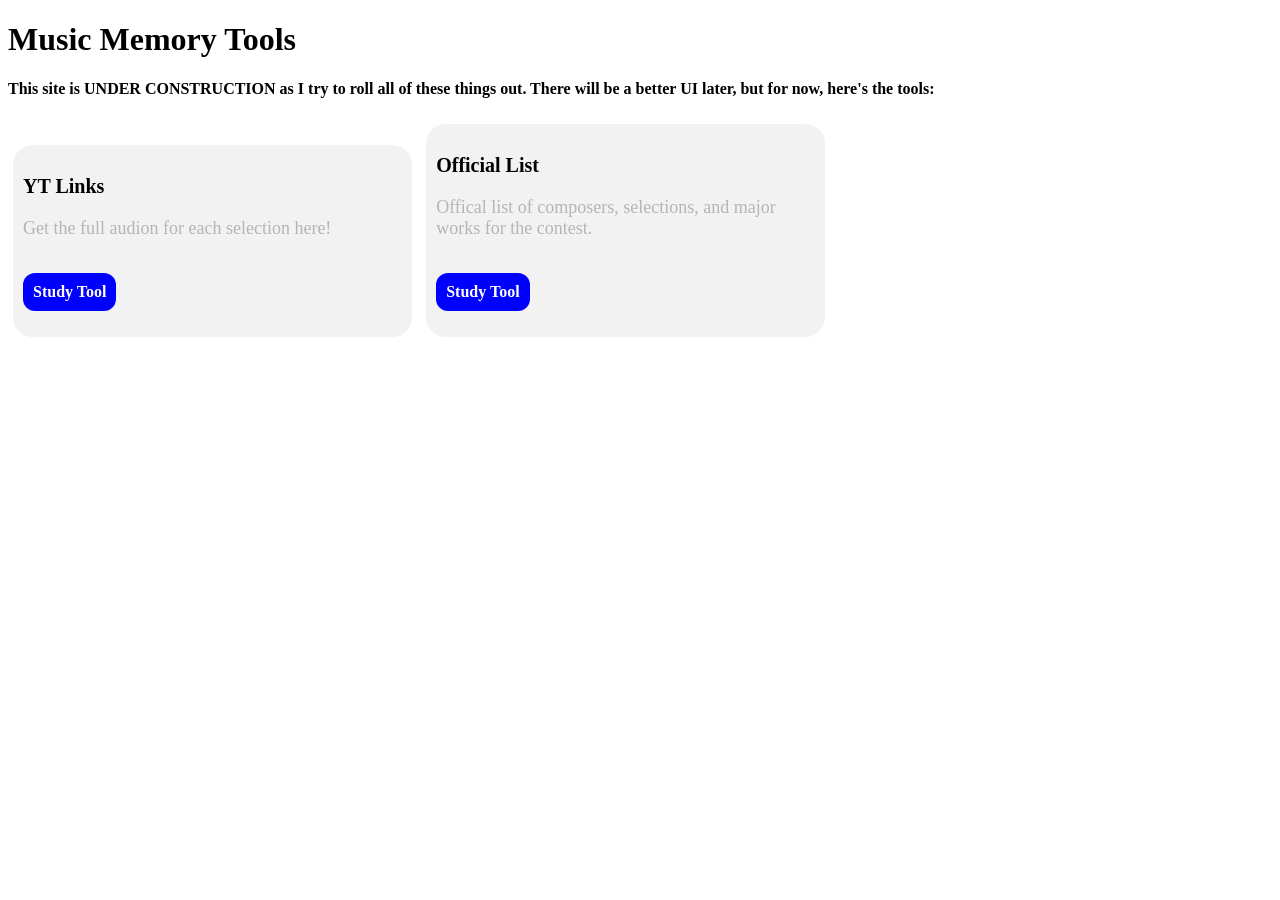
==== index.html @ 7bfa7792 "Update index.html" ====
<!DOCTYPE html>

<html>
    <head>
        <meta charset="utf-8">

        <title>Music Memory Tools</title>
        <link rel="stylesheet" href="/musicmemory/files/css/page-header.css">
        <link rel="stylesheet" href="/musicmemory/files/css/fontawesome.css">
        <style>
            .card {
                text-decoration: none;
                padding: 10px;
                border-radius: 20px;
                background: #f2f2f2;
                transition: 0.2s;
                display: inline-block;
                margin: 5px;
                width: 30%;
                height: 50%;
            }

             .card:hover {
                 background: #f7e7ba;
             }
            
            .name {
                font-weight: bold;
                color: black;
                font-size: 20px;
            }

            .comment {
                color: #b5b5b5;
                font-size: 18px;
            }

            .type {
                display: inline-block;
                padding: 10px;
                border-radius: 12px;
                color: white;
                font-weight: bold;
            }
            .studytool {
                background: blue;
            }
        </style>
    </head>

    <body>
        <header>
            <h1>Music Memory Tools</h1>
        </header>
      <h4>This site is UNDER CONSTRUCTION as I try to roll all of these things out. There will be a better UI later, but for now, here's the tools:</h4>
        <a class = "card" href = "tool/yt.html">
            <p class = "name">YT Links</p>
            <p class = "comment">Get the full audion for each selection here!</p>
            <p class = "type studytool">Study Tool</p>
        </a>
        <a class = "card" href = "tool/list.html">
            <p class = "name">Official List</p>
            <p class = "comment">Offical list of composers, selections, and major works for the contest.</p>
            <p class = "type studytool">Study Tool</p>
        </a>
    </body>

</html>
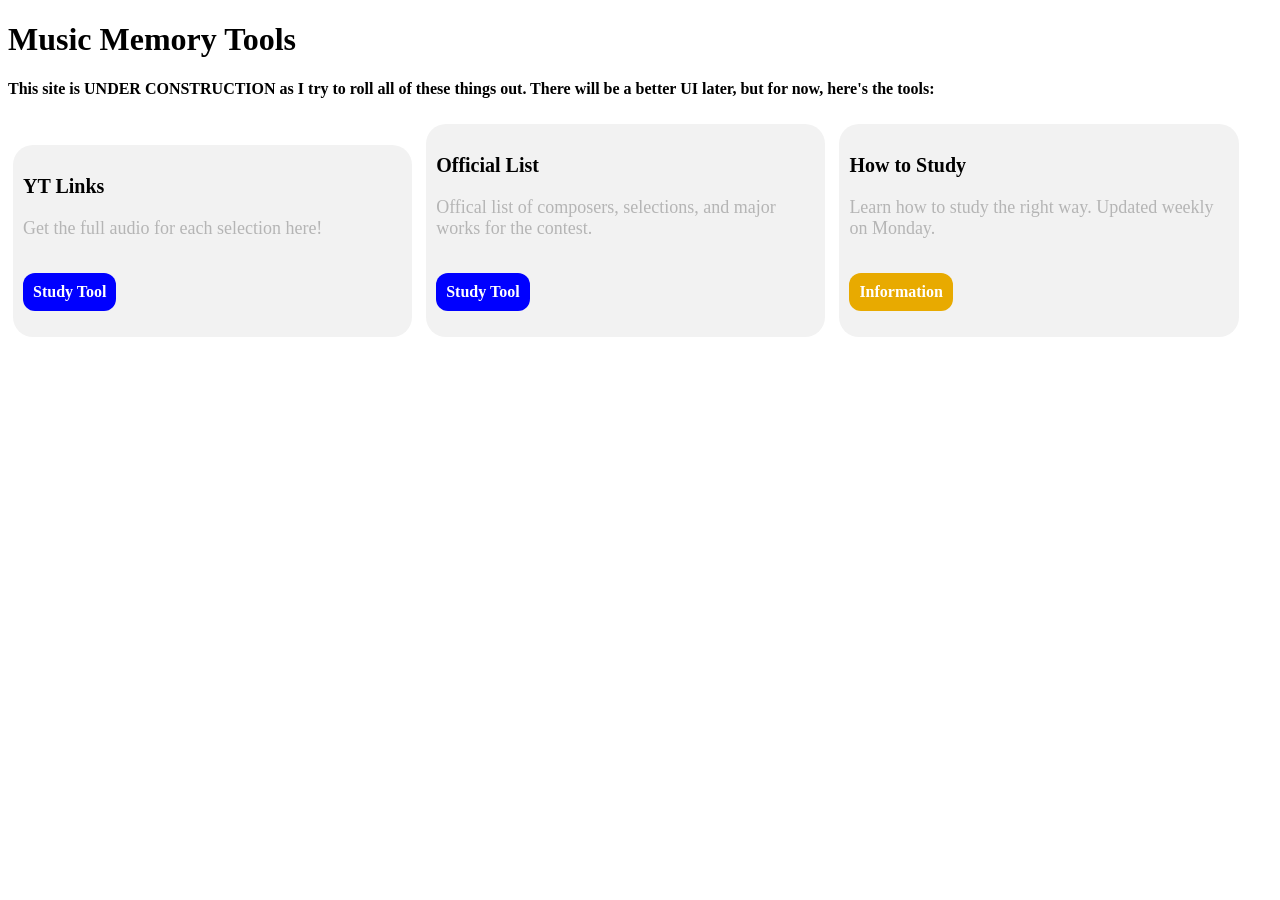
==== commit 33587711: "Update index.html" ====
--- a/index.html
+++ b/index.html
@@ -45,6 +45,9 @@
             .studytool {
                 background: blue;
             }
+            .info {
+                background: #e8aa00;
+            }
         </style>
     </head>
 
@@ -55,7 +58,7 @@
       <h4>This site is UNDER CONSTRUCTION as I try to roll all of these things out. There will be a better UI later, but for now, here's the tools:</h4>
         <a class = "card" href = "tool/yt.html">
             <p class = "name">YT Links</p>
-            <p class = "comment">Get the full audion for each selection here!</p>
+            <p class = "comment">Get the full audio for each selection here!</p>
             <p class = "type studytool">Study Tool</p>
         </a>
         <a class = "card" href = "tool/list.html">
@@ -63,6 +66,11 @@
             <p class = "comment">Offical list of composers, selections, and major works for the contest.</p>
             <p class = "type studytool">Study Tool</p>
         </a>
+        <a class = "card" href = "info/howtostudy.html">
+            <p class = "name">How to Study</p>
+            <p class = "comment">Learn how to study the right way. Updated weekly on Monday.</p>
+            <p class = "type info">Information</p>
+        </a>
     </body>
 
 </html>
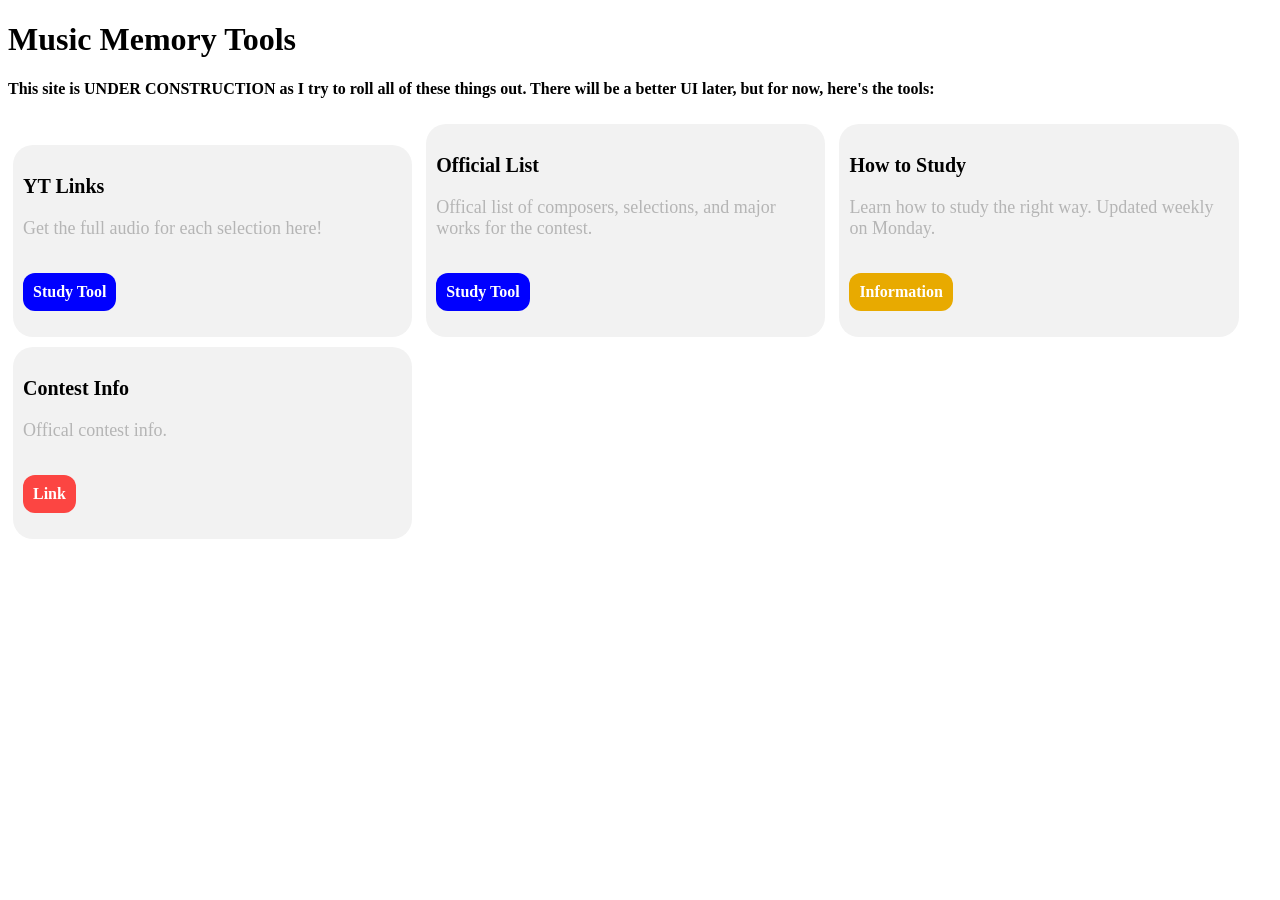
==== commit 7723ea3a: "Update index.html" ====
--- a/index.html
+++ b/index.html
@@ -48,6 +48,10 @@
             .info {
                 background: #e8aa00;
             }
+
+            .link {
+                background: #fc4542;
+            }
         </style>
     </head>
 
@@ -71,6 +75,11 @@
             <p class = "comment">Learn how to study the right way. Updated weekly on Monday.</p>
             <p class = "type info">Information</p>
         </a>
+        <a class = "card" href = "https://www.uiltexas.org/aplus/events/aplus-music-memory">
+            <p class = "name">Contest Info</p>
+            <p class = "comment">Offical contest info.</p>
+            <p class = "type link">Link</p>
+        </a>
     </body>
 
 </html>
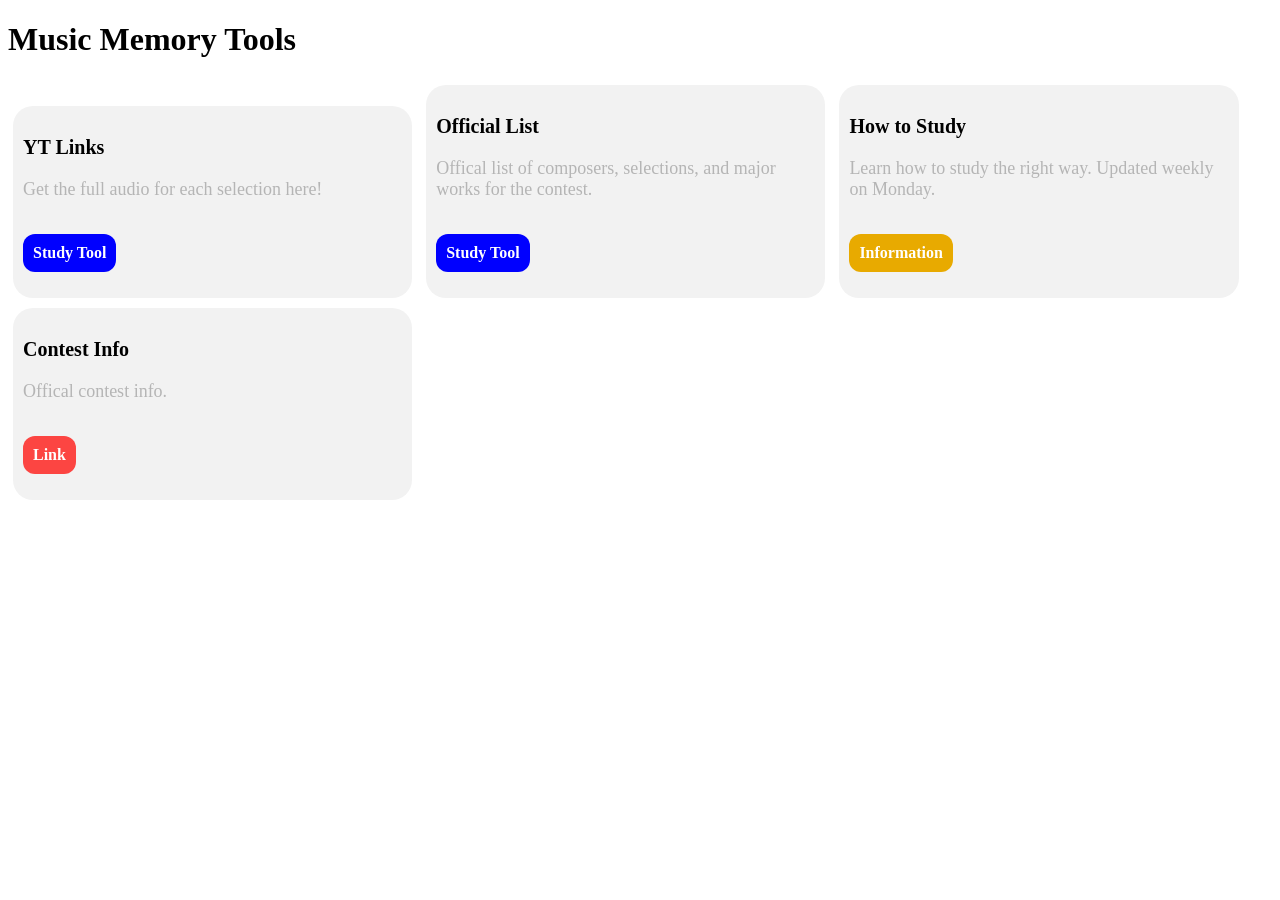
==== commit 32f4373b: "Update index.html" ====
--- a/index.html
+++ b/index.html
@@ -59,7 +59,6 @@
         <header>
             <h1>Music Memory Tools</h1>
         </header>
-      <h4>This site is UNDER CONSTRUCTION as I try to roll all of these things out. There will be a better UI later, but for now, here's the tools:</h4>
         <a class = "card" href = "tool/yt.html">
             <p class = "name">YT Links</p>
             <p class = "comment">Get the full audio for each selection here!</p>
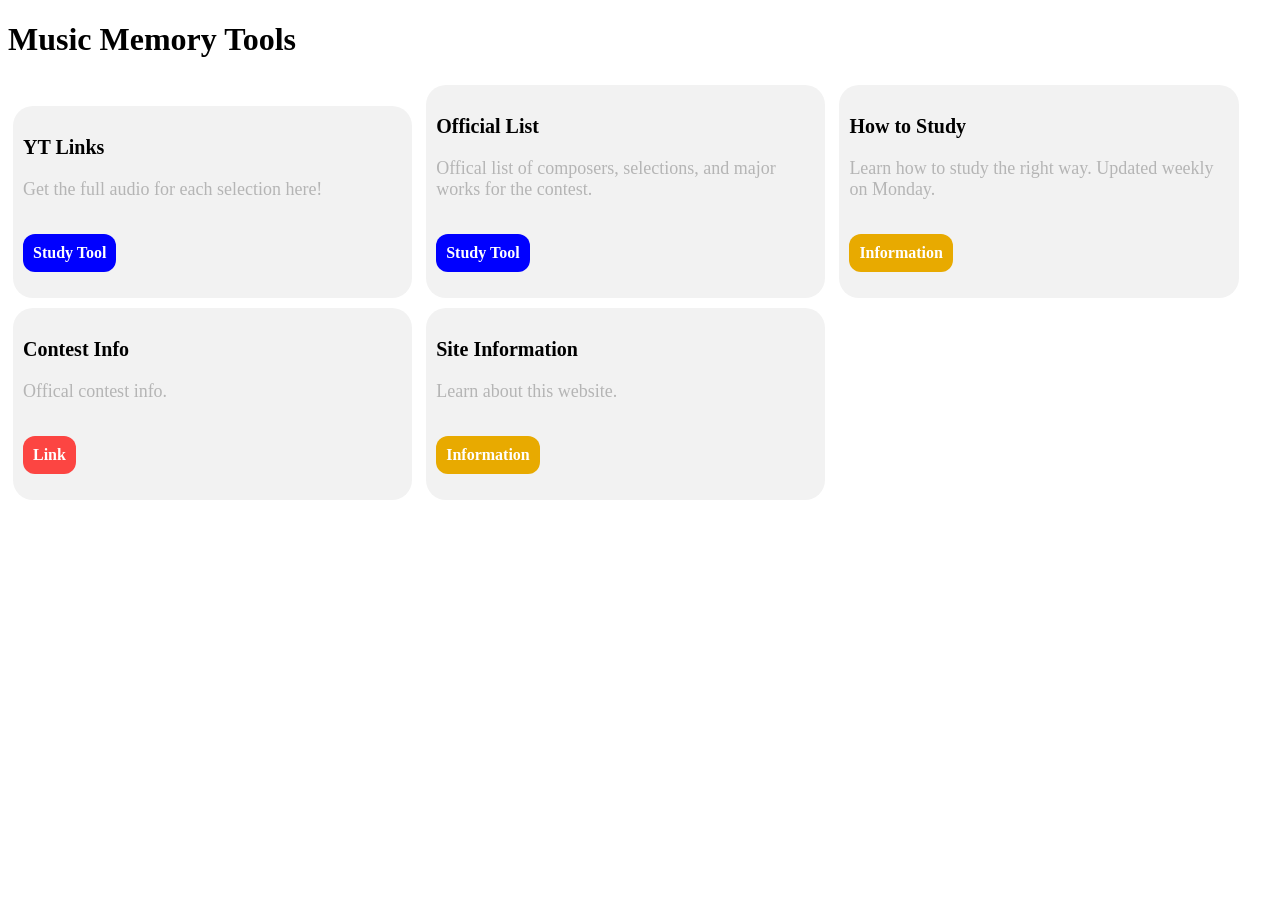
==== commit 43d7c615: "Update index.html" ====
--- a/index.html
+++ b/index.html
@@ -79,6 +79,11 @@
             <p class = "comment">Offical contest info.</p>
             <p class = "type link">Link</p>
         </a>
+        <a class = "card" href = "info/howtostudy.html">
+            <p class = "name">Site Information</p>
+            <p class = "comment">Learn about this website.</p>
+            <p class = "type info">Information</p>
+        </a>
     </body>
 
 </html>
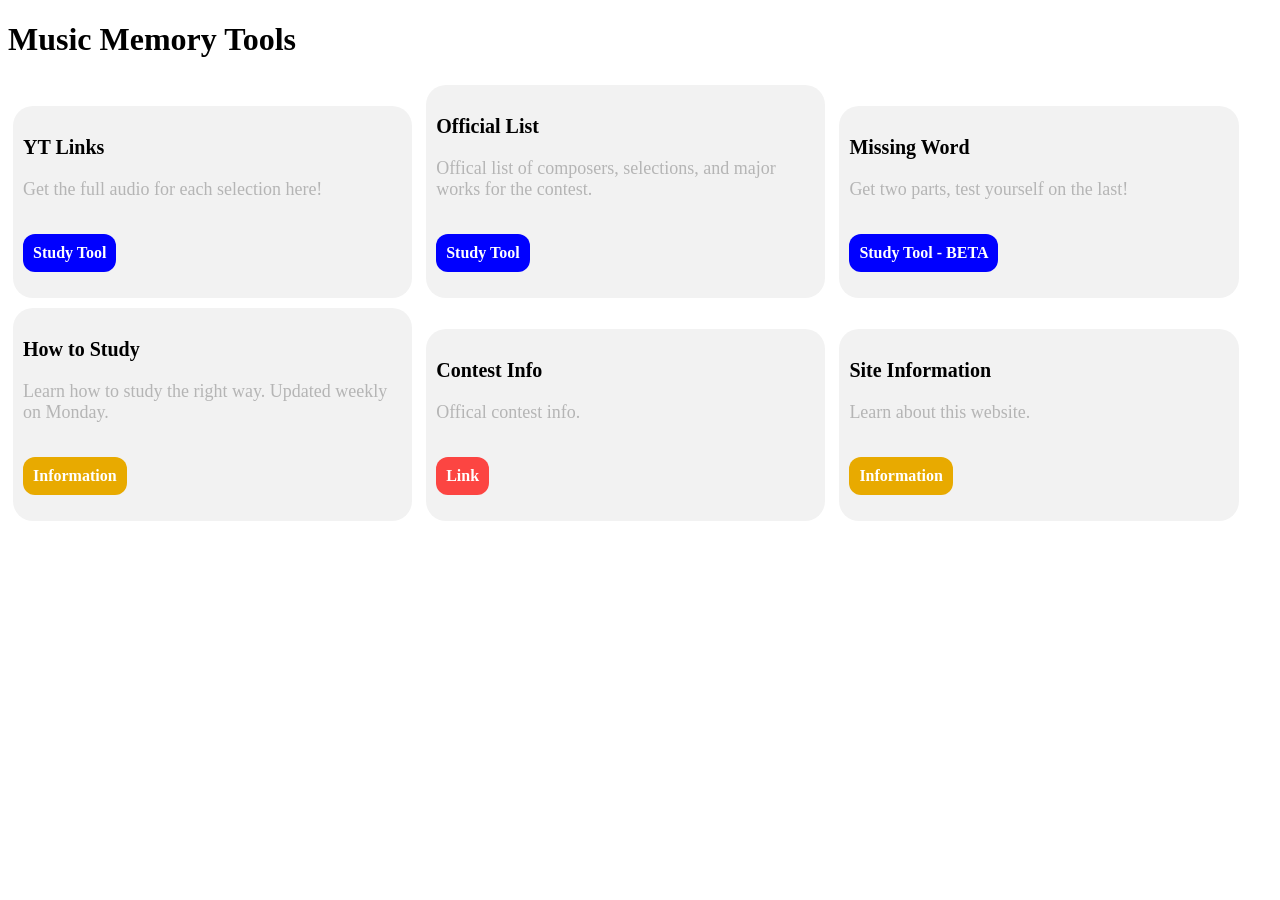
==== commit 71eb7f5e: "Update index.html" ====
--- a/index.html
+++ b/index.html
@@ -69,6 +69,11 @@
             <p class = "comment">Offical list of composers, selections, and major works for the contest.</p>
             <p class = "type studytool">Study Tool</p>
         </a>
+         <a class = "card" href = "tool/oneword.html">
+            <p class = "name">Missing Word</p>
+            <p class = "comment">Get two parts, test yourself on the last!</p>
+            <p class = "type studytool">Study Tool - BETA</p>
+        </a>
         <a class = "card" href = "info/howtostudy.html">
             <p class = "name">How to Study</p>
             <p class = "comment">Learn how to study the right way. Updated weekly on Monday.</p>
@@ -79,7 +84,7 @@
             <p class = "comment">Offical contest info.</p>
             <p class = "type link">Link</p>
         </a>
-        <a class = "card" href = "info/howtostudy.html">
+        <a class = "card" href = "info/site.html">
             <p class = "name">Site Information</p>
             <p class = "comment">Learn about this website.</p>
             <p class = "type info">Information</p>
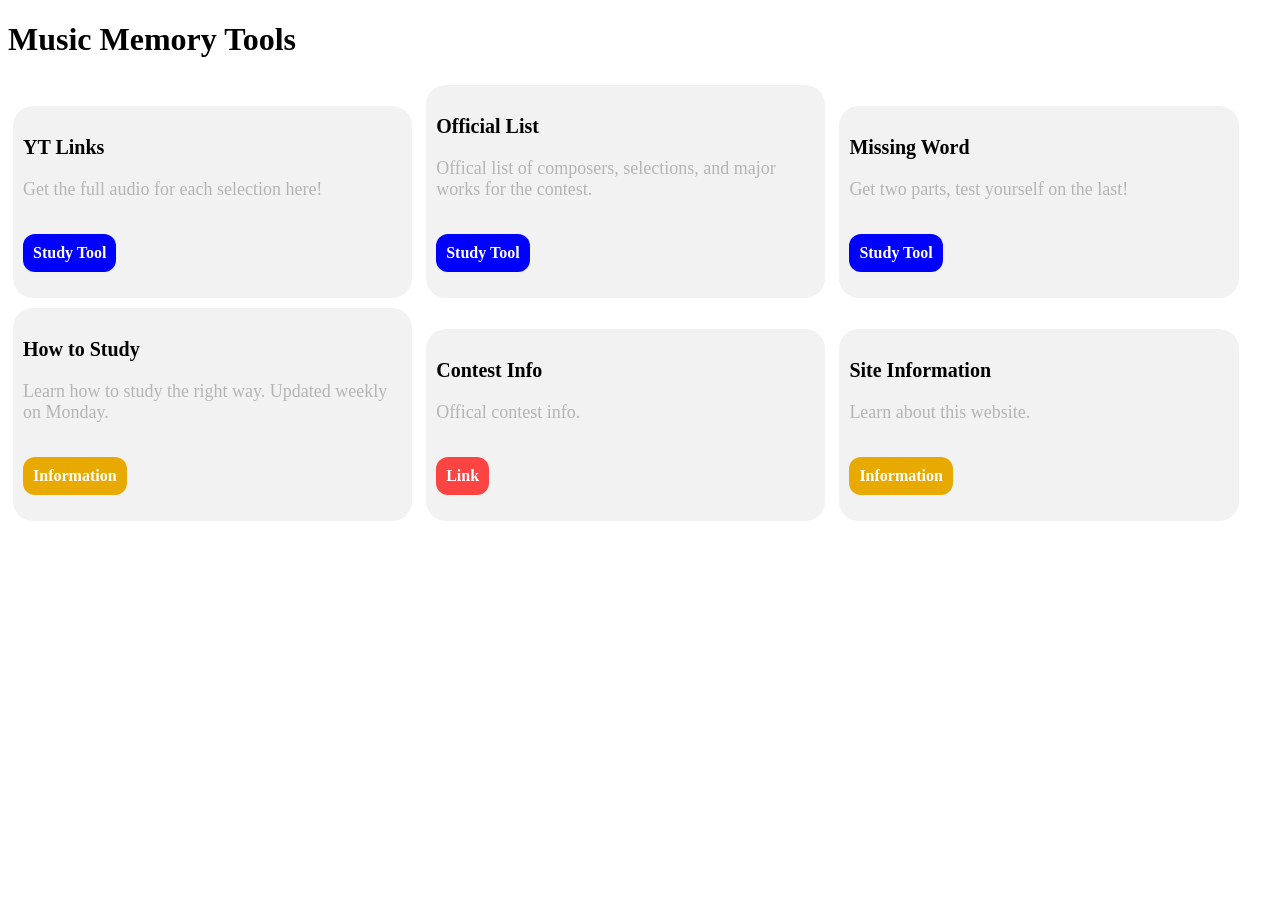
==== commit 6c4c03f8: "Update index.html" ====
--- a/index.html
+++ b/index.html
@@ -72,7 +72,7 @@
          <a class = "card" href = "tool/oneword.html">
             <p class = "name">Missing Word</p>
             <p class = "comment">Get two parts, test yourself on the last!</p>
-            <p class = "type studytool">Study Tool - BETA</p>
+            <p class = "type studytool">Study Tool</p>
         </a>
         <a class = "card" href = "info/howtostudy.html">
             <p class = "name">How to Study</p>
